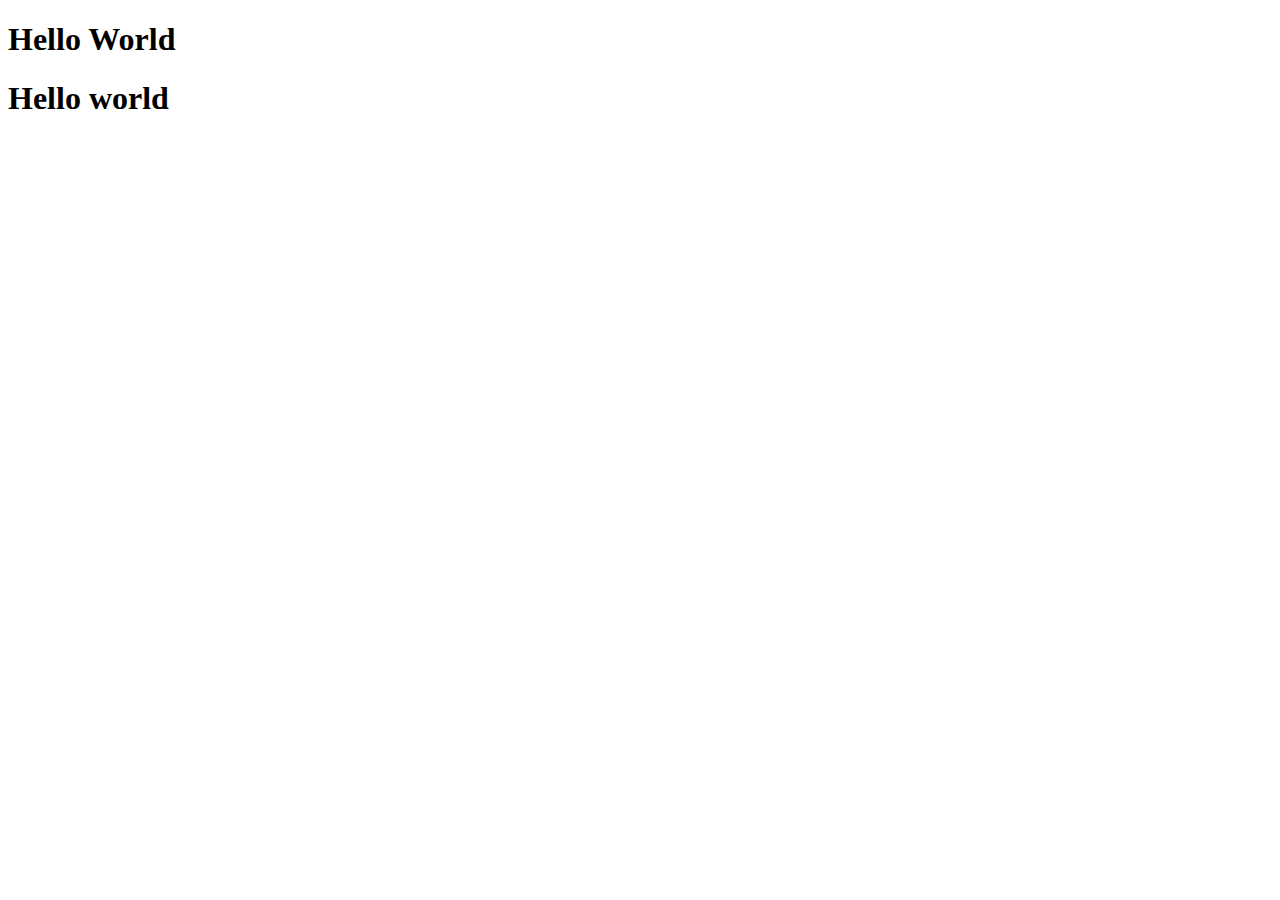
==== fcc-test-suite-template-master/index.html @ 832fdf0f "first commit" ====
<!DOCTYPE html>
<html lang="en">
  <head>
    <meta charset="UTF-8" />
    <title>Fork Me! FCC: Test Suite Template</title>
    <link rel="stylesheet" href="css/style.css" />
  </head>

  <body>
    <h1>Hello World</h1>
    <script src="https://cdn.freecodecamp.org/testable-projects-fcc/v1/bundle.js"></script>

    <!--

    Hello Camper!

    For now, the test suite only works in Chrome!
    Please read the README below in the JS Editor before beginning.
    Feel free to delete this message once you have read it.
    Good luck and Happy Coding!

    - The freeCodeCamp Team

    -->
    <h1>Hello world</h1>
    <script src="js/index.js"></script>
  </body>
</html>
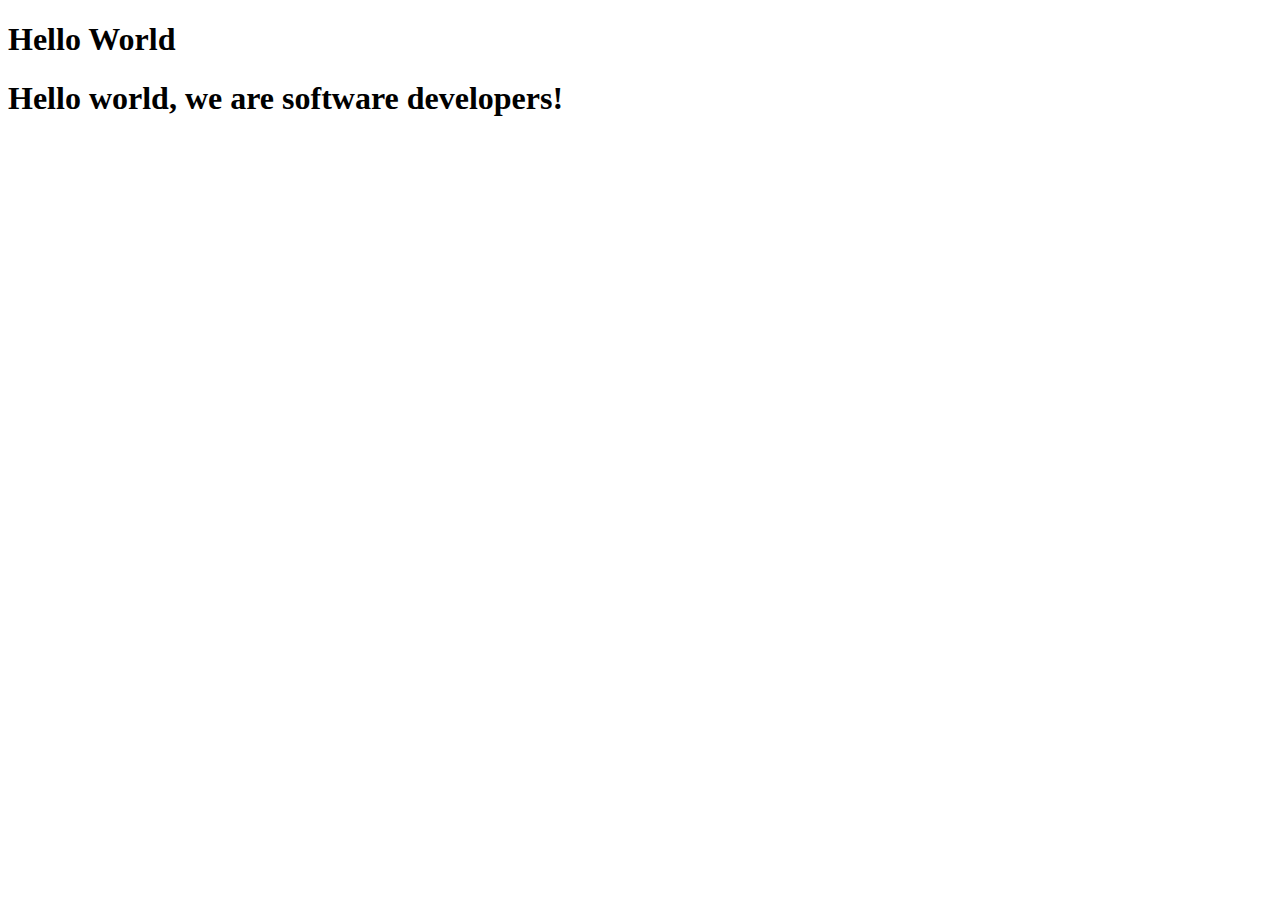
==== commit cbb36ce8: "Update index.html" ====
--- a/fcc-test-suite-template-master/index.html
+++ b/fcc-test-suite-template-master/index.html
@@ -22,7 +22,7 @@
     - The freeCodeCamp Team
 
     -->
-    <h1>Hello world</h1>
+    <h1>Hello world, we are software developers!</h1>
     <script src="js/index.js"></script>
   </body>
 </html>
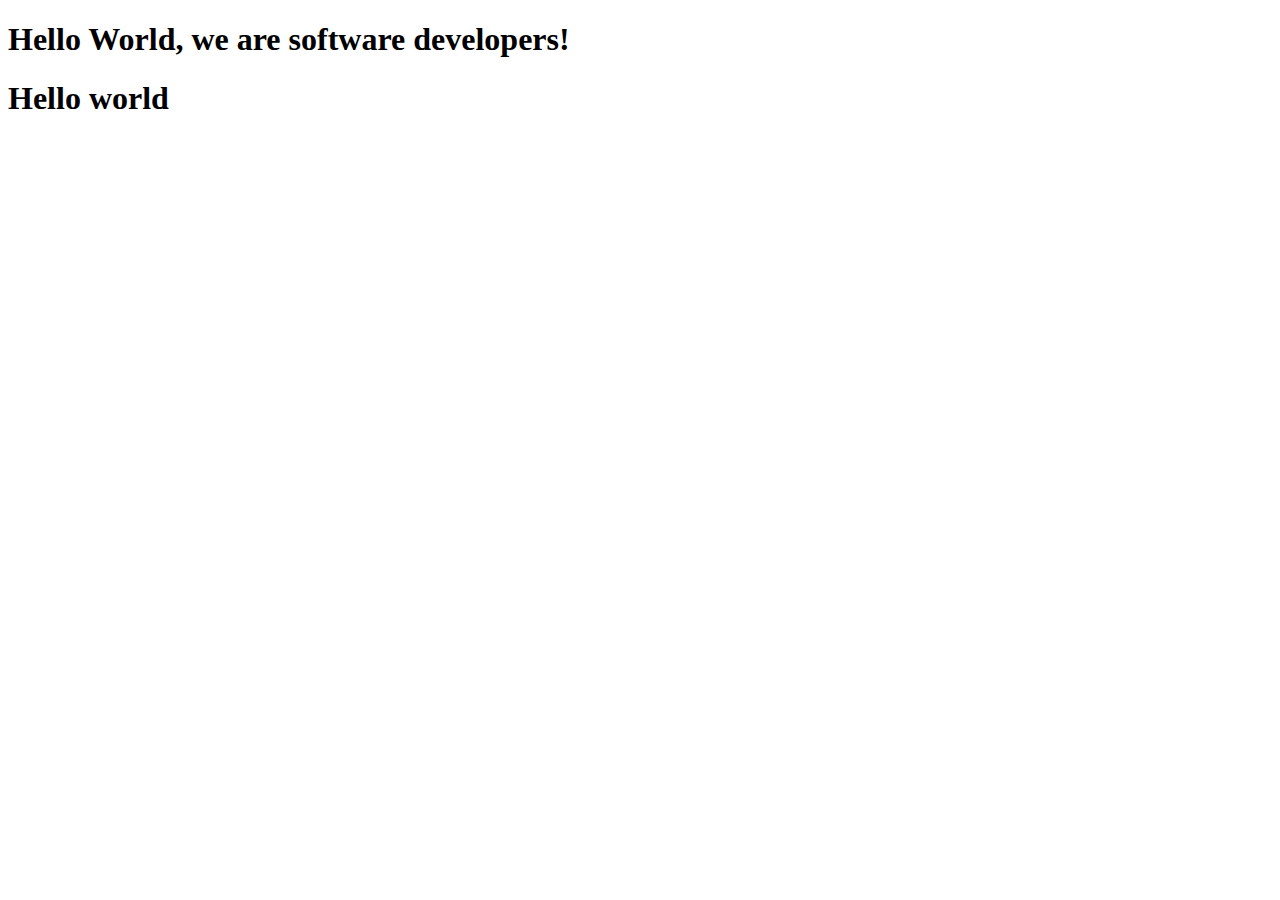
==== commit 69d4d559: "Update index.html" ====
--- a/fcc-test-suite-template-master/index.html
+++ b/fcc-test-suite-template-master/index.html
@@ -7,7 +7,7 @@
   </head>
 
   <body>
-    <h1>Hello World</h1>
+    <h1>Hello World, we are software developers!</h1>
     <script src="https://cdn.freecodecamp.org/testable-projects-fcc/v1/bundle.js"></script>
 
     <!--
@@ -22,7 +22,7 @@
     - The freeCodeCamp Team
 
     -->
-    <h1>Hello world, we are software developers!</h1>
+    <h1>Hello world</h1>
     <script src="js/index.js"></script>
   </body>
 </html>
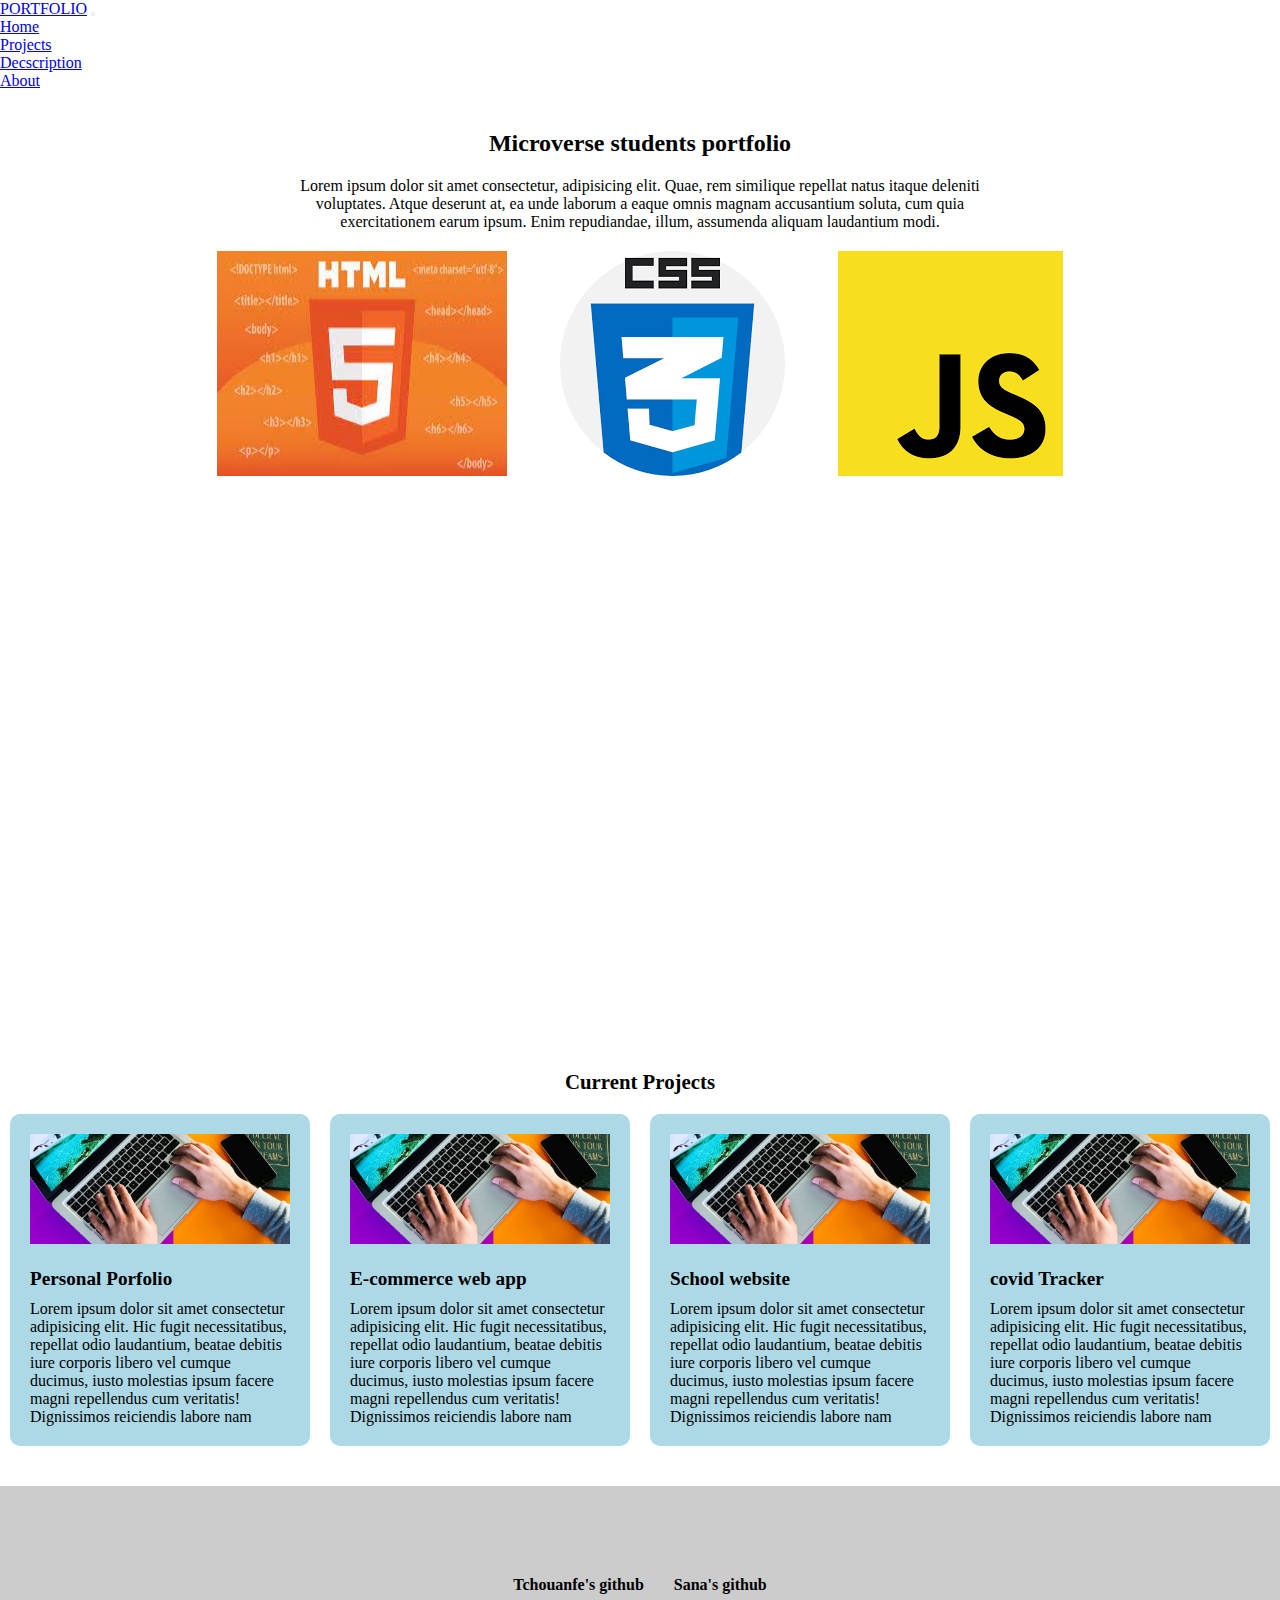
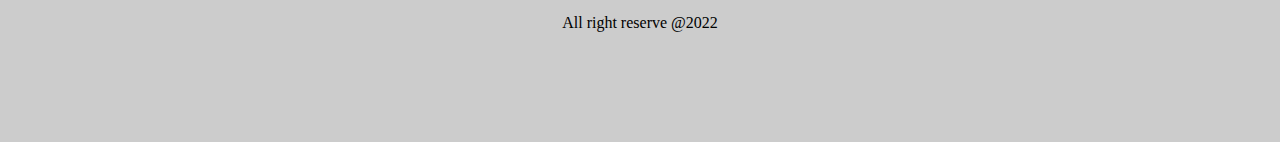
==== commit dd30158c: "portfolio" ====
--- a/fcc-test-suite-template-master/index.html
+++ b/fcc-test-suite-template-master/index.html
@@ -4,25 +4,145 @@
     <meta charset="UTF-8" />
     <title>Fork Me! FCC: Test Suite Template</title>
     <link rel="stylesheet" href="css/style.css" />
+    <link
+      href="https://cdn.jsdelivr.net/npm/bootstrap@5.2.2/dist/css/bootstrap.min.css"
+      rel="stylesheet"
+      integrity="sha384-Zenh87qX5JnK2Jl0vWa8Ck2rdkQ2Bzep5IDxbcnCeuOxjzrPF/et3URy9Bv1WTRi"
+      crossorigin="anonymous"
+    />
   </head>
 
   <body>
-    <h1>Hello World, we are software developers!</h1>
-    <script src="https://cdn.freecodecamp.org/testable-projects-fcc/v1/bundle.js"></script>
+    <!-- <script src="https://cdn.freecodecamp.org/testable-projects-fcc/v1/bundle.js"></script> -->
+    <nav class="navbar navbar-expand-lg bg-light">
+      <div class="container-fluid">
+        <a class="navbar-brand" href="#">PORTFOLIO</a>
+        <button
+          class="navbar-toggler"
+          type="button"
+          data-bs-toggle="collapse"
+          data-bs-target="#navbarNav"
+          aria-controls="navbarNav"
+          aria-expanded="false"
+          aria-label="Toggle navigation"
+        >
+          <span class="navbar-toggler-icon"></span>
+        </button>
+        <div class="collapse navbar-collapse" id="navbarNav">
+          <ul class="navbar-nav">
+            <li class="nav-item">
+              <a class="nav-link active" aria-current="page" href="#">Home</a>
+            </li>
+            <li class="nav-item">
+              <a class="nav-link" href="#projects">Projects</a>
+            </li>
+            <li class="nav-item">
+              <a class="nav-link" href="#decscription">Decscription</a>
+            </li>
+            <li class="nav-item">
+              <a class="nav-link" href="#profile-link">About</a>
+            </li>
+          </ul>
+        </div>
+      </div>
+    </nav>
 
-    <!--
+    <section>
+      <div id="welcome-section">
+        <h1 class="name">Microverse students portfolio</h1>
+        <div class="desc" id="decscription">
+          Lorem ipsum dolor sit amet consectetur, adipisicing elit. Quae, rem
+          similique repellat natus itaque deleniti voluptates. Atque deserunt
+          at, ea unde laborum a eaque omnis magnam accusantium soluta, cum quia
+          exercitationem earum ipsum. Enim repudiandae, illum, assumenda aliquam
+          laudantium modi.
+        </div>
+        <div class="field-of-study">
+          <img src="./css/images/html2.jfif" alt="" />
 
-    Hello Camper!
+          <img src="./css/images/css33.png" alt="" />
 
-    For now, the test suite only works in Chrome!
-    Please read the README below in the JS Editor before beginning.
-    Feel free to delete this message once you have read it.
-    Good luck and Happy Coding!
+          <img src="./css/images/js1.png" alt="" />
+        </div>
+      </div>
 
-    - The freeCodeCamp Team
+      <div class="project-heading">
+        <h1>Current Projects</h1>
+      </div>
+      <div id="projects">
+        <div class="project">
+          <img src="./css/images/web-develoment-1536x649.jpg" alt="" />
 
-    -->
-    <h1>Hello world</h1>
+          <div class="project-tile">Personal Porfolio</div>
+          <div>
+            Lorem ipsum dolor sit amet consectetur adipisicing elit. Hic fugit
+            necessitatibus, repellat odio laudantium, beatae debitis iure
+            corporis libero vel cumque ducimus, iusto molestias ipsum facere
+            magni repellendus cum veritatis! Dignissimos reiciendis labore nam
+          </div>
+        </div>
+        <div class="project">
+          <img src="./css/images/web-develoment-1536x649.jpg" alt="" />
+
+          <div class="project-tile">E-commerce web app</div>
+          <div>
+            Lorem ipsum dolor sit amet consectetur adipisicing elit. Hic fugit
+            necessitatibus, repellat odio laudantium, beatae debitis iure
+            corporis libero vel cumque ducimus, iusto molestias ipsum facere
+            magni repellendus cum veritatis! Dignissimos reiciendis labore nam
+          </div>
+        </div>
+        <div class="project">
+          <img src="./css/images/web-develoment-1536x649.jpg" alt="" />
+
+          <div class="project-tile">School website</div>
+          <div>
+            Lorem ipsum dolor sit amet consectetur adipisicing elit. Hic fugit
+            necessitatibus, repellat odio laudantium, beatae debitis iure
+            corporis libero vel cumque ducimus, iusto molestias ipsum facere
+            magni repellendus cum veritatis! Dignissimos reiciendis labore nam
+          </div>
+        </div>
+        <div class="project">
+          <img src="./css/images/web-develoment-1536x649.jpg" alt="" />
+
+          <div class="project-tile">covid Tracker</div>
+
+          <div>
+            Lorem ipsum dolor sit amet consectetur adipisicing elit. Hic fugit
+            necessitatibus, repellat odio laudantium, beatae debitis iure
+            corporis libero vel cumque ducimus, iusto molestias ipsum facere
+            magni repellendus cum veritatis! Dignissimos reiciendis labore nam
+          </div>
+        </div>
+      </div>
+    </section>
+    <footer>
+      <div id="profile-link">
+        <a
+          href="https://github.com/fezeboris"
+          target="_blank"
+          rel="noopener noreferrer"
+        >
+          Tchouanfe's github</a
+        >
+        <a
+          href="https://github.com/jj-romero/"
+          target="_blank"
+          rel="noopener noreferrer"
+        >
+          Sana's github</a
+        >
+      </div>
+
+      <p>All right reserve @2022</p>
+    </footer>
+
     <script src="js/index.js"></script>
+    <script
+      src="https://cdn.jsdelivr.net/npm/bootstrap@5.2.2/dist/js/bootstrap.bundle.min.js"
+      integrity="sha384-OERcA2EqjJCMA+/3y+gxIOqMEjwtxJY7qPCqsdltbNJuaOe923+mo//f6V8Qbsw3"
+      crossorigin="anonymous"
+    ></script>
   </body>
 </html>
--- a/fcc-test-suite-template-master/css/style.css
+++ b/fcc-test-suite-template-master/css/style.css
@@ -0,0 +1,129 @@
+*{
+    margin:0;
+    padding:0;
+    box-sizing: border-box;
+
+}
+
+#welcome-section{
+    max-width: 900px;
+    height: 100vh;
+    margin: 40px auto;
+    
+}
+.name{
+    text-align: center;
+    font-size: 1.5rem;
+
+}
+.field-of-study{
+    display: flex;
+    justify-content: space-around;
+    flex-wrap: wrap;
+}
+.field-of-study image{
+   height: 250px;
+   width: 300px;
+}
+#projects{
+    display: flex;
+    flex-direction: row;
+    flex-wrap: wrap;
+    justify-content: space-around;
+
+}
+.project-heading h1{
+    text-align: center;
+    margin: 20px auto;
+    font-size: 1.3rem;
+}
+.desc{
+    max-width: 700px;
+    margin: 20px auto;
+    text-align: center;
+}
+.project{
+    border-radius: 10px;
+    width: 300px;
+    padding: 20px;
+    margin: 0px auto;
+    background: lightblue;
+}
+.project img{
+    width: 100%;
+    margin-bottom: 10px;
+}
+.project-tile{
+    font-size: 1.2rem;
+    margin: 10px 0 ;
+    font-weight: bold;
+    
+}
+footer{
+    width: 100%;
+    background: #ccc;
+    padding: 90px ;
+    margin-top: 40px;
+}
+#profile-link{
+    display: flex;
+    align-items: center;
+    justify-content: center;
+
+}
+#profile-link a{
+    text-decoration: none;
+    margin: 0px 15px;
+    color: black;
+    font-weight: bold;
+    
+}
+
+footer p{
+    text-align: center;
+    margin: 20px auto;
+}
+@media screen and (max-width:  768px)  {
+    #projects{
+    margin: 20px 0 !important;
+    display: flex;
+    flex-wrap: wrap;
+    flex-direction: column !important;
+    justify-content: space-between;
+    align-items: center;
+}
+
+    .project-heading h1{
+        text-align: center;
+        margin: 20px auto;
+        font-size: 1.3rem;
+    }
+    .desc{
+        max-width: 600px;
+        margin: 20px auto;
+        text-align: center;
+    }
+    .project{
+        margin: 15px 0px;
+        padding: 15px;
+        
+        background: lightblue;
+    }
+    .project img{
+        width: 100%;
+        margin-bottom: 8px;
+    }
+    .project-tile{
+        font-size: .9rem;
+
+        
+    }
+    footer{
+        width: 100%;
+        background: #ccc;
+        padding: 40px ;
+        margin-top: 20px;
+    }
+    
+
+}